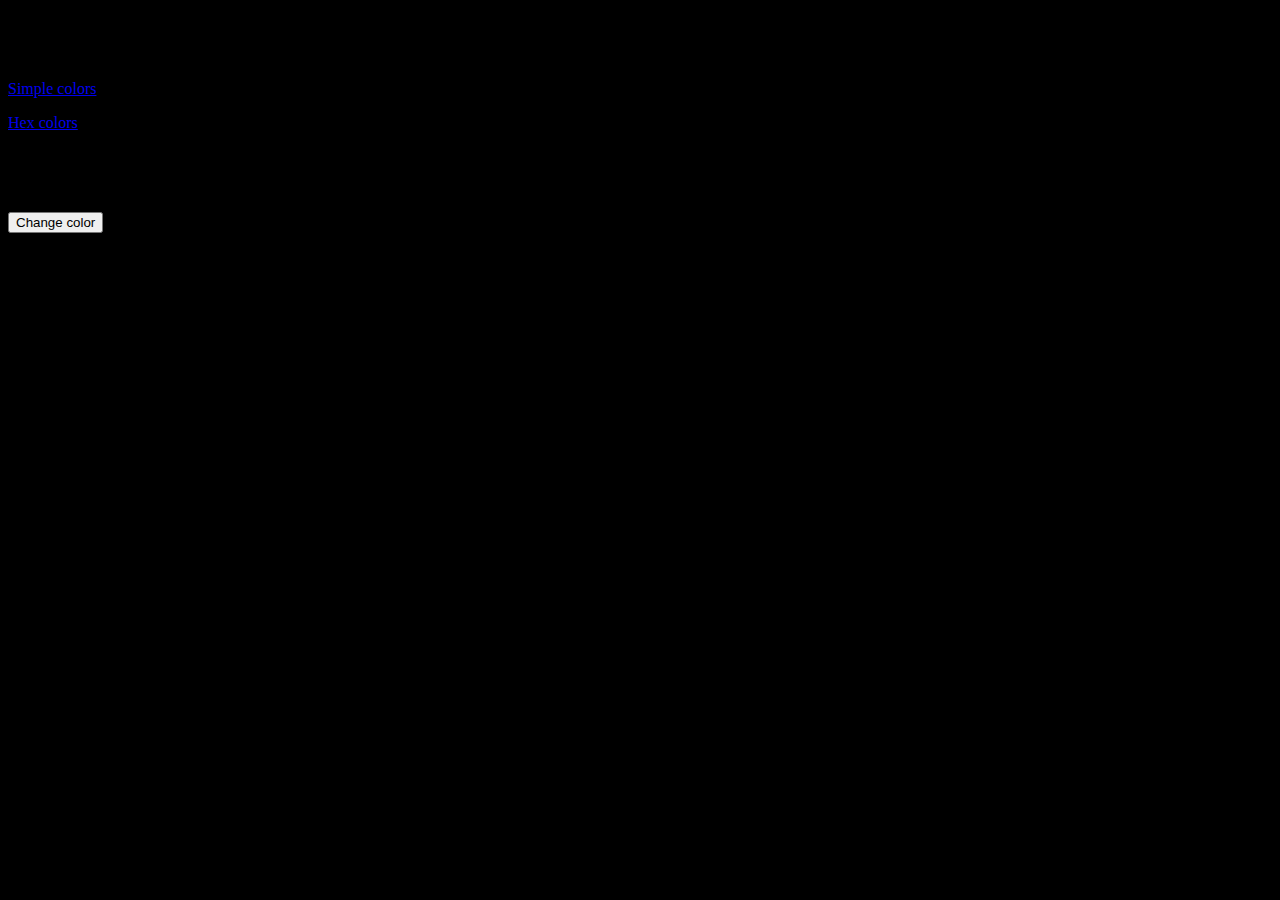
==== index.html @ 445dc310 "starting commit" ====
<!DOCTYPE html>
<html lang="en">
<head>
    <meta charset="UTF-8">
    <meta http-equiv="X-UA-Compatible" content="IE=edge">
    <meta name="viewport" content="width=device-width, initial-scale=1.0">
    <title>Color changer</title>
    <link rel="stylesheet" href="style.css">
</head>
<body>
    <header>
        <h1>Flippin' colors</h1>
        <a href="index.html">
            <p>Simple colors</p>
        </a>
        <a href="hex.html">
            <p>Hex colors</p>
        </a>
    </header>
    <h1 class="">Current background color: </h1>
    <button>Change color</button>
    <script src="script.js"></script>
</body>
</html>
---- style.css ----
@charset "UTF-8";

body {
    background-color: black;
}
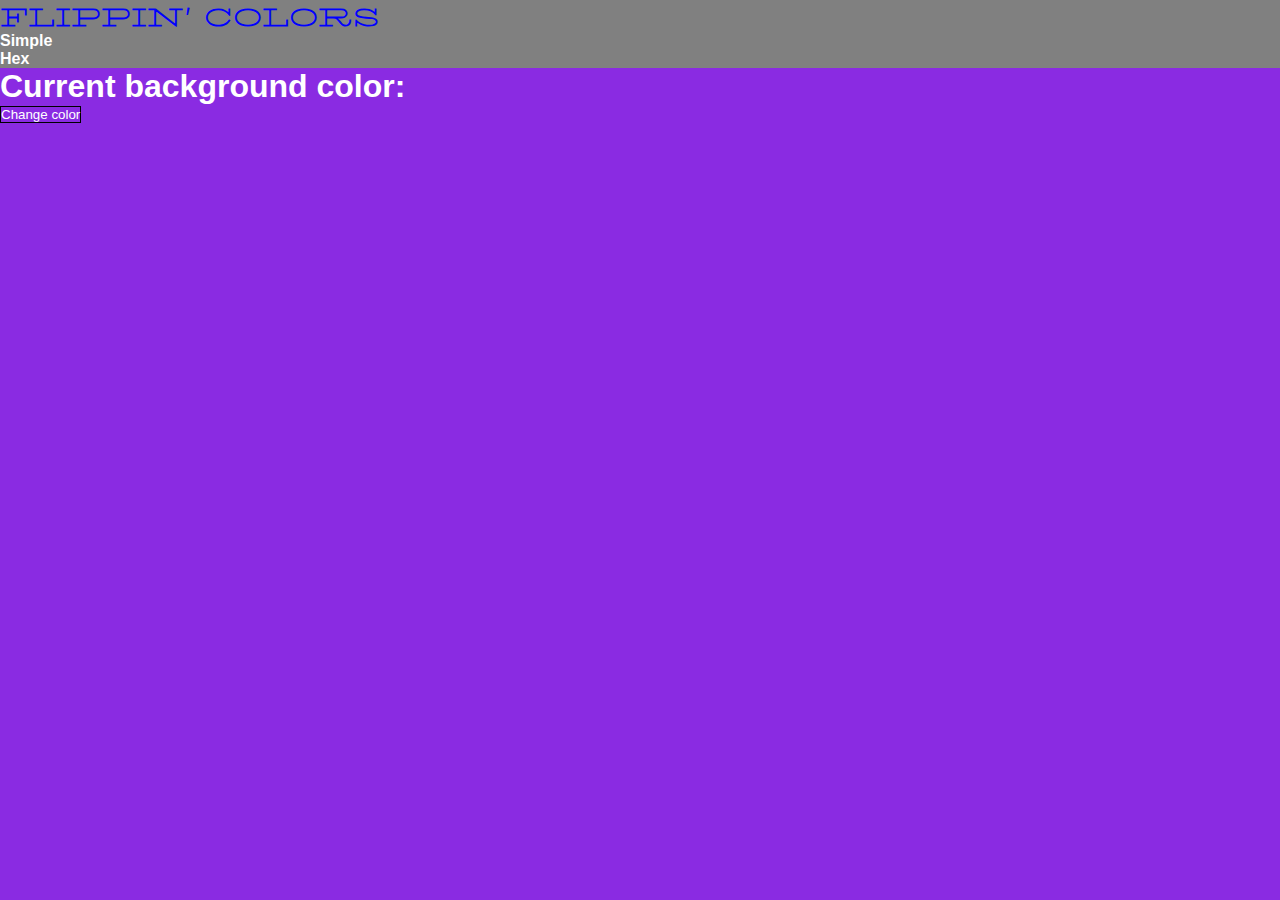
==== commit 1dccaec7: "adding JS" ====
--- a/index.html
+++ b/index.html
@@ -9,16 +9,16 @@
 </head>
 <body>
     <header>
-        <h1>Flippin' colors</h1>
-        <a href="index.html">
-            <p>Simple colors</p>
-        </a>
-        <a href="hex.html">
-            <p>Hex colors</p>
-        </a>
+        <h1>FLIPPIN' COLORS</h1>
+       <ul>
+           <li><a href="index.html">Simple</a></li>
+           <li><a href="hex.html">Hex</a></li>
+       </ul>
     </header>
-    <h1 class="">Current background color: </h1>
-    <button>Change color</button>
-    <script src="script.js"></script>
+    <main>
+        <h1 class="">Current background color: </h1>
+        <button>Change color</button>
+        <script src="script.js"></script>
+    </main>
 </body>
 </html>--- a/style.css
+++ b/style.css
@@ -1,5 +1,39 @@
 @charset "UTF-8";
+@import url('https://fonts.googleapis.com/css2?family=BhuTuka+Expanded+One&display=swap');
+
+* { 
+    margin: 0;
+    padding: 0;
+}
 
 body {
-    background-color: black;
+    background-color: blueviolet;
+    color: white;
+    font-family: -apple-system, BlinkMacSystemFont, 'Segoe UI', Roboto, Oxygen, Ubuntu, Cantarell, 'Open Sans', 'Helvetica Neue', sans-serif;
+}
+
+header {
+    background-color: grey;
+}
+
+header h1 {
+    font-family: 'BhuTuka Expanded One', cursive;
+    color: blue;
+}
+
+header a {
+    text-decoration: none;
+    color: white;
+    font-weight: bolder;
+}
+
+header a:hover {
+    text-decoration: underline;
+}
+
+main button {
+    cursor: pointer;
+    background-color: transparent;
+    color: white;
+    border: 1px solid black;
 }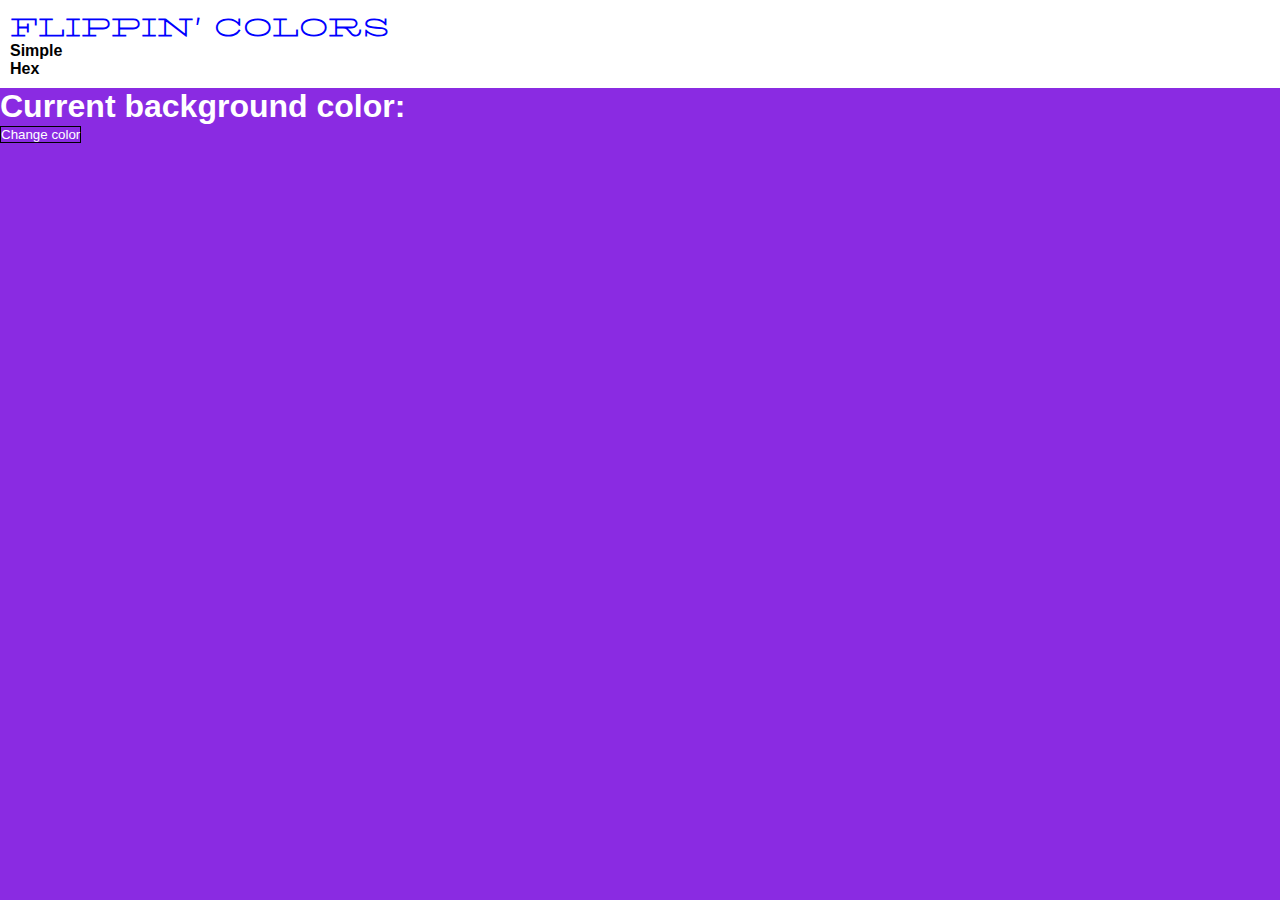
==== commit 5437e622: "js" ====
--- a/index.html
+++ b/index.html
@@ -17,7 +17,7 @@
     </header>
     <main>
         <h1 class="">Current background color: </h1>
-        <button>Change color</button>
+        <button id="btn">Change color</button>
         <script src="script.js"></script>
     </main>
 </body>
--- a/style.css
+++ b/style.css
@@ -13,7 +13,8 @@
 }
 
 header {
-    background-color: grey;
+    background-color: white;
+    padding: 10px;
 }
 
 header h1 {
@@ -21,9 +22,13 @@
     color: blue;
 }
 
+header li {
+    list-style: none;
+}
+
 header a {
     text-decoration: none;
-    color: white;
+    color: black;
     font-weight: bolder;
 }
 
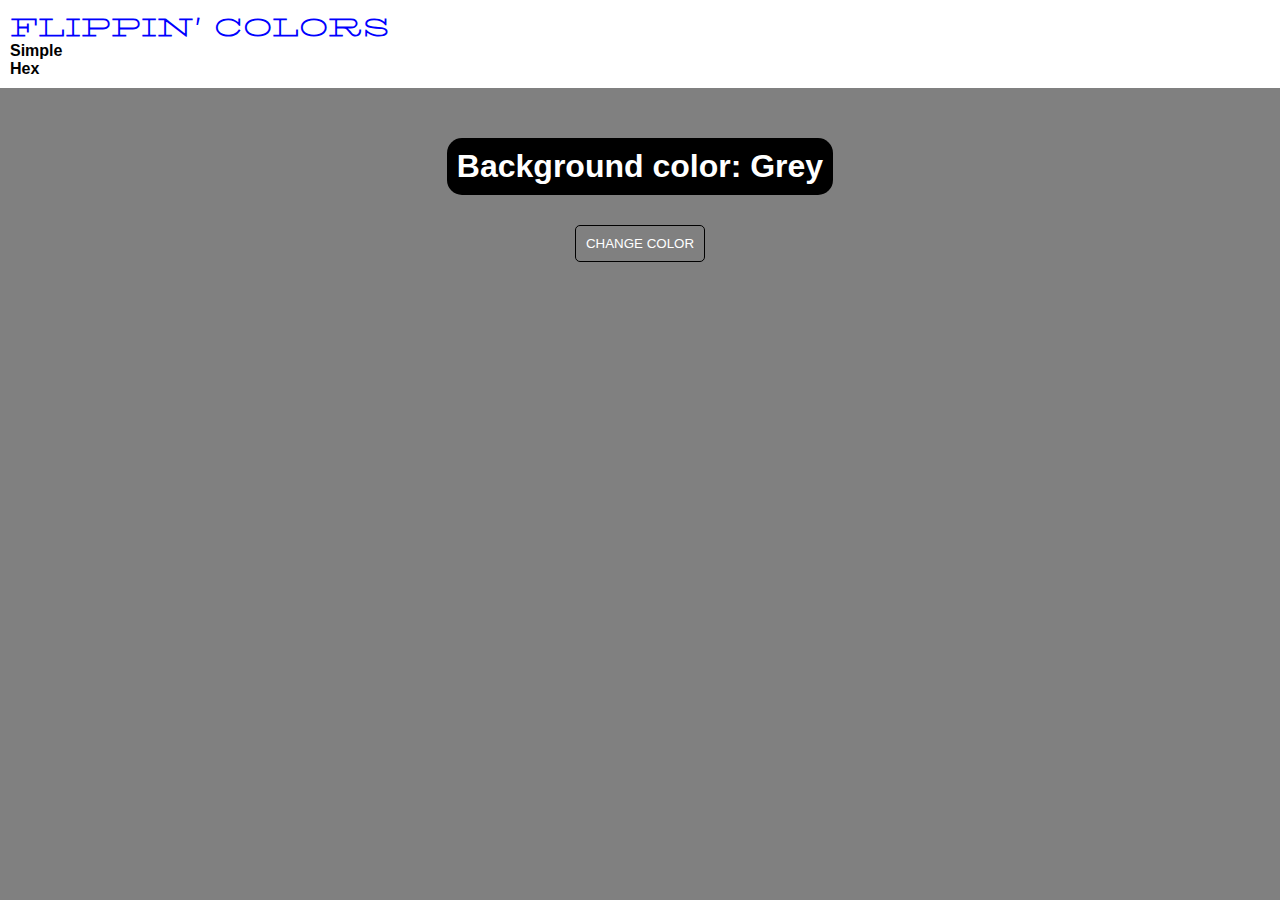
==== commit 7357d7b3: "adjusting css" ====
--- a/index.html
+++ b/index.html
@@ -16,8 +16,8 @@
        </ul>
     </header>
     <main>
-        <h1 class="">Current background color: </h1>
-        <button id="btn">Change color</button>
+            <h1 class="">Background color: <span class="color">Grey</span></h1>
+            <button id="btn">Change color</button>
         <script src="script.js"></script>
     </main>
 </body>
--- a/style.css
+++ b/style.css
@@ -7,7 +7,7 @@
 }
 
 body {
-    background-color: blueviolet;
+    background-color: grey;
     color: white;
     font-family: -apple-system, BlinkMacSystemFont, 'Segoe UI', Roboto, Oxygen, Ubuntu, Cantarell, 'Open Sans', 'Helvetica Neue', sans-serif;
 }
@@ -36,9 +36,36 @@
     text-decoration: underline;
 }
 
+main {
+    margin-top: 50px;
+    text-align: center;
+    display: grid;
+    place-items: center;
+}
+
+main h1 {
+    background-color: black;
+    padding: 10px;
+    border-radius: 15px;
+    margin-bottom: 30px;
+}
+
 main button {
     cursor: pointer;
     background-color: transparent;
     color: white;
     border: 1px solid black;
+    text-transform: uppercase;
+    padding: 10px;
+    transition: 0.17s;
+    border-radius: 5px;
+}
+
+main button:hover {
+    background-color: black;
+    color: white;
+}
+
+main h1 span {
+    text-transform: capitalize;
 }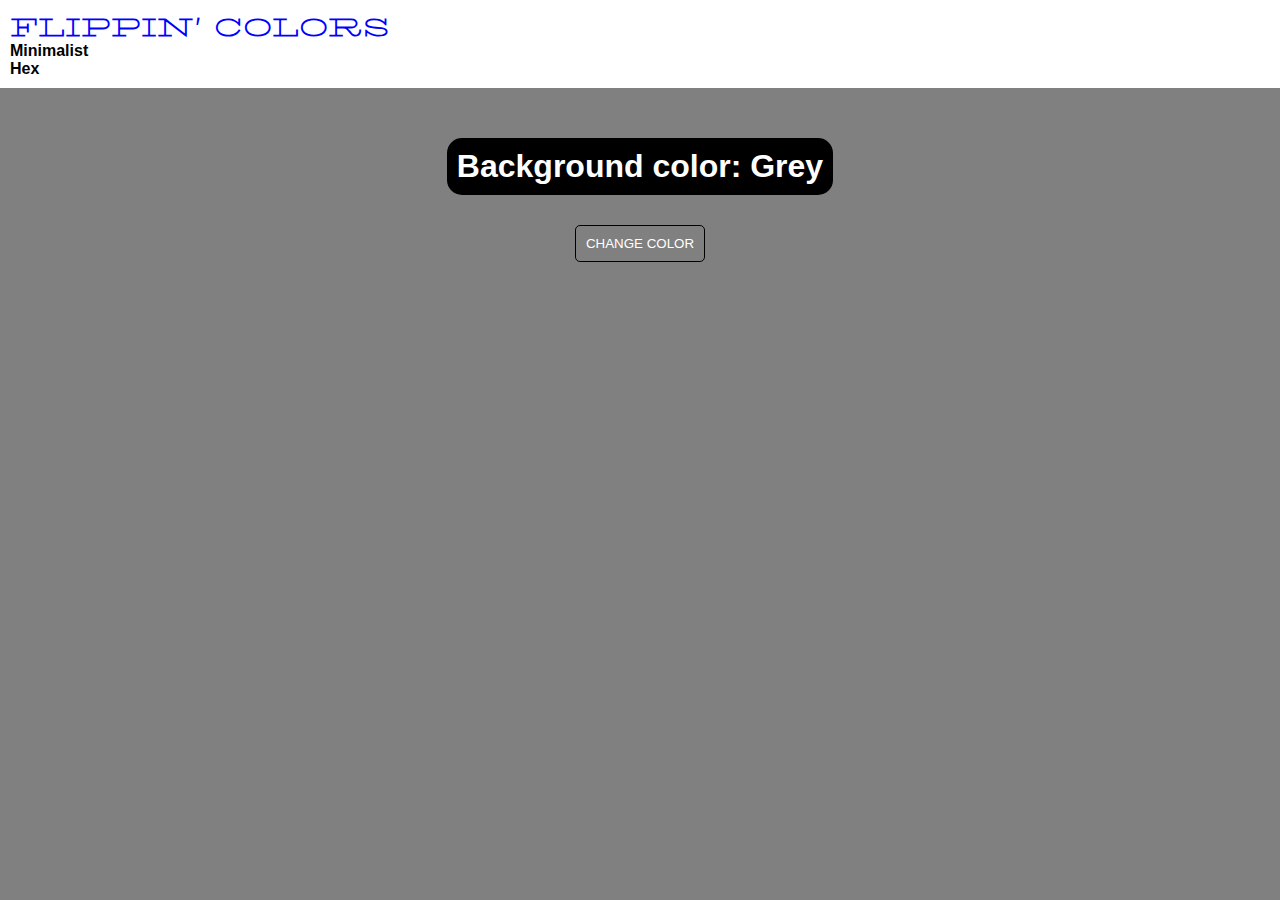
==== commit e2ad9e0b: "updating html" ====
--- a/index.html
+++ b/index.html
@@ -4,14 +4,14 @@
     <meta charset="UTF-8">
     <meta http-equiv="X-UA-Compatible" content="IE=edge">
     <meta name="viewport" content="width=device-width, initial-scale=1.0">
-    <title>Color changer</title>
+    <title>Flippin' Colors | Minimalist </title>
     <link rel="stylesheet" href="style.css">
 </head>
 <body>
     <header>
         <h1>FLIPPIN' COLORS</h1>
        <ul>
-           <li><a href="index.html">Simple</a></li>
+           <li><a href="index.html">Minimalist</a></li>
            <li><a href="hex.html">Hex</a></li>
        </ul>
     </header>
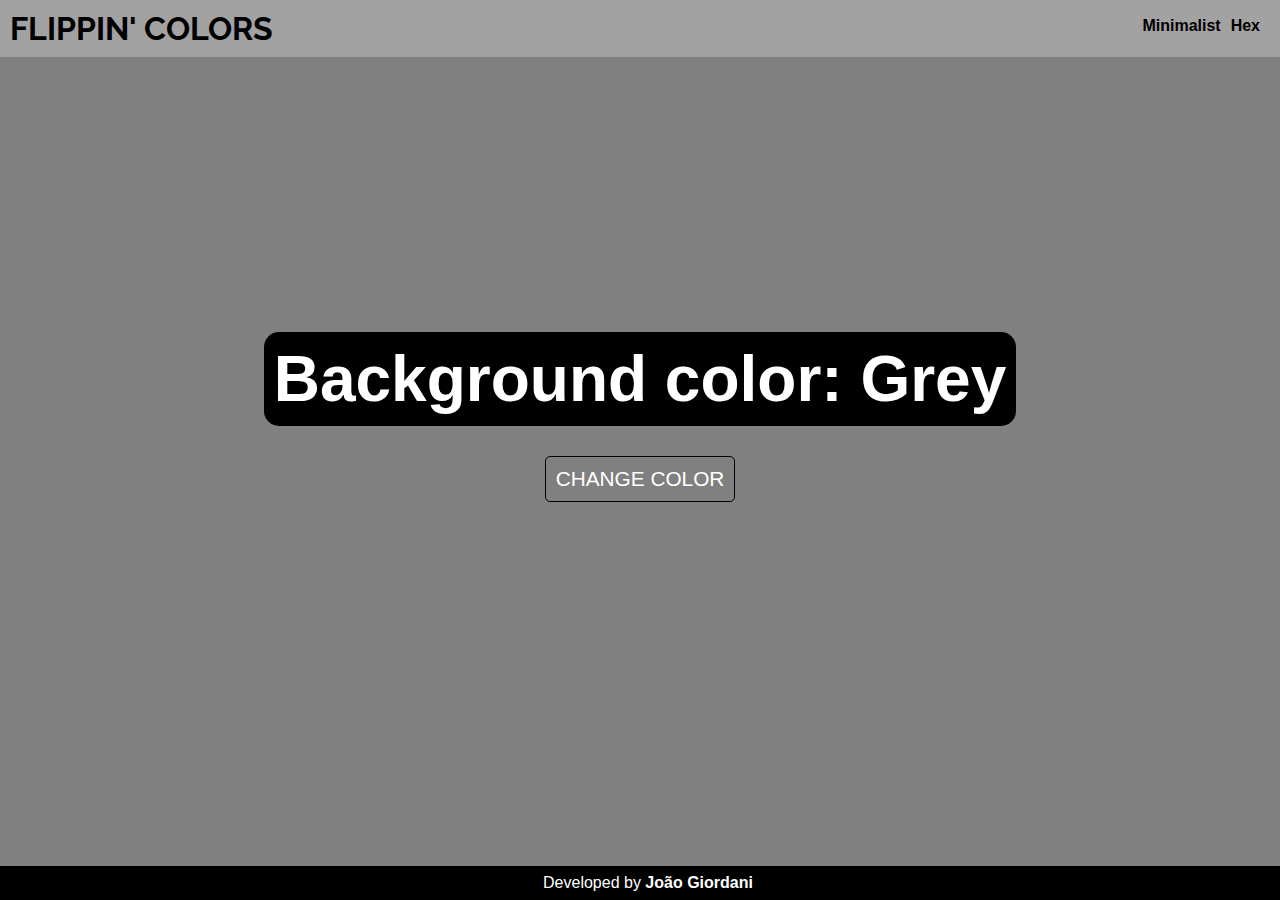
==== commit 5e1ddfa4: "final commits" ====
--- a/index.html
+++ b/index.html
@@ -16,9 +16,14 @@
        </ul>
     </header>
     <main>
-            <h1 class="">Background color: <span class="color">Grey</span></h1>
+        <div class="container">
+            <h1>Background color: <span class="color">Grey</span></h1>
             <button id="btn">Change color</button>
+        </div>
         <script src="script.js"></script>
     </main>
+    <footer>
+        <p>Developed by <a href="https://www.linkedin.com/in/joao-giordani/">João Giordani</a></p>
+    </footer>
 </body>
 </html>--- a/style.css
+++ b/style.css
@@ -1,5 +1,5 @@
 @charset "UTF-8";
-@import url('https://fonts.googleapis.com/css2?family=BhuTuka+Expanded+One&display=swap');
+@import url('https://fonts.googleapis.com/css2?family=Raleway:wght@500&display=swap');
 
 * { 
     margin: 0;
@@ -13,17 +13,28 @@
 }
 
 header {
-    background-color: white;
+    display: flex;
+    background: rgba(255, 255, 255, 0.267);
     padding: 10px;
+    justify-content: space-between;
 }
 
 header h1 {
-    font-family: 'BhuTuka Expanded One', cursive;
-    color: blue;
+    font-family: 'Raleway', sans-serif;
+    color: black;
+    font-weight: bolder;
 }
 
-header li {
+header ul {
+    display: flex;
+    flex-wrap: wrap;
+    justify-content: center;
+}
+header ul li {
+    margin-top: 7px;
     list-style: none;
+    padding-right: 10px;
+    align-items: center;
 }
 
 header a {
@@ -36,14 +47,8 @@
     text-decoration: underline;
 }
 
-main {
-    margin-top: 50px;
-    text-align: center;
-    display: grid;
-    place-items: center;
-}
-
 main h1 {
+    font-size: 4em;
     background-color: black;
     padding: 10px;
     border-radius: 15px;
@@ -51,6 +56,7 @@
 }
 
 main button {
+    font-size: 1.3em;
     cursor: pointer;
     background-color: transparent;
     color: white;
@@ -68,4 +74,32 @@
 
 main h1 span {
     text-transform: capitalize;
+}
+
+div.container {
+    height: 80vh;
+    display: flex;
+    flex-direction: column;
+    justify-content: center;
+    align-items: center;
+}
+
+footer {
+    position: absolute;
+    bottom: 0px;
+    width: 100%;
+    background-color: black;
+    color: white;
+    text-align: center;
+    padding: 8px;
+}
+
+footer a {
+    text-decoration: none;
+    color: white;
+    font-weight: bolder;
+}
+
+footer a:hover {
+    text-decoration: underline;
 }